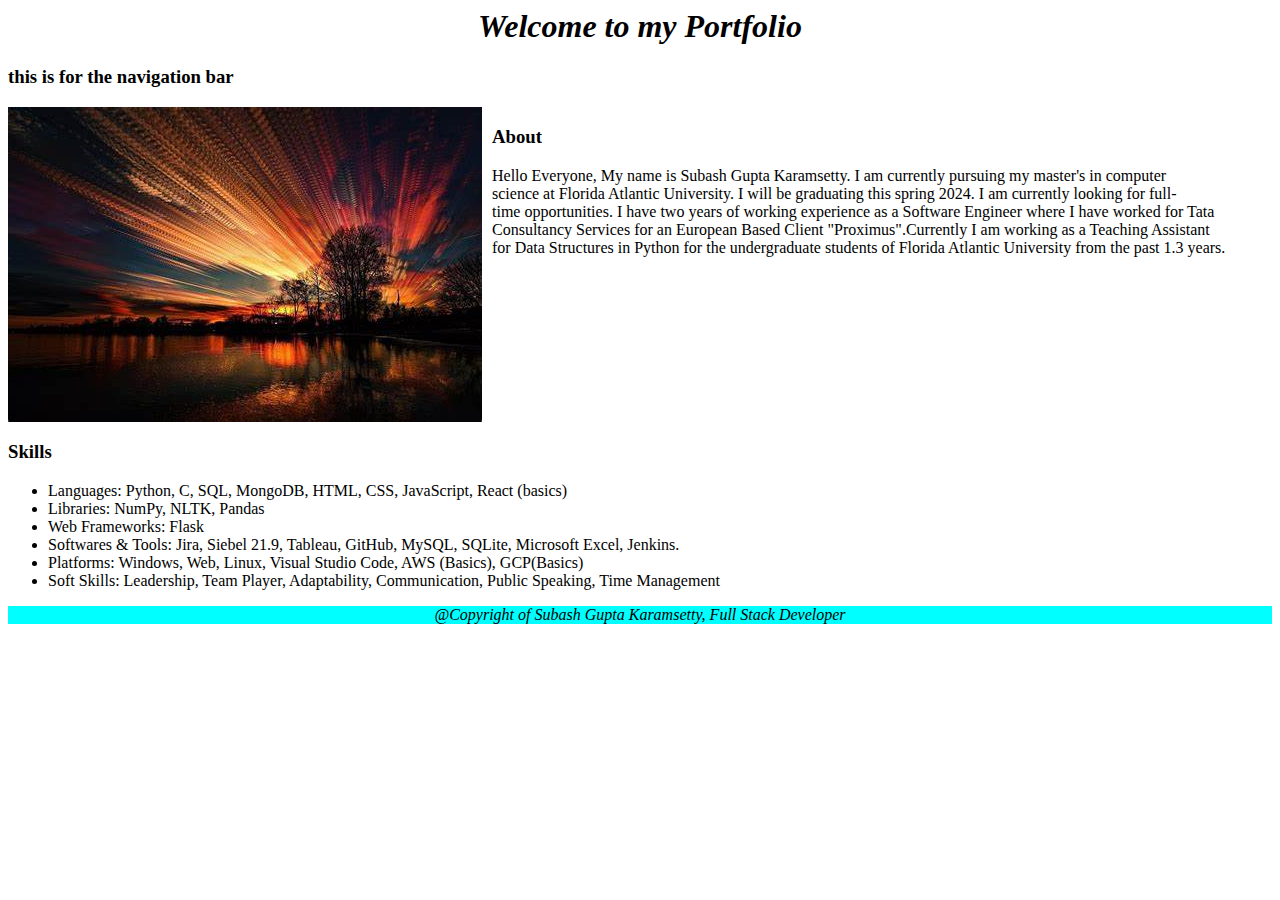
==== home.html @ 928e06da "First commit of portfolio files" ====
<html>
    <head>
        <link rel="stylesheet" href="style.css">
    </head>
    <body>
        <header>
            <title>
                My Portfolio
            </title>
            <h1 style="text-align: center; font-style: italic;">
                Welcome to my Portfolio
            </h1>
        </header>
        <main>
            <div>
                <h3>this is for the navigation bar</h3>
            </div>
            <div class="myContainer">
                <div>
                    <img class = "images" src = "images/backgroundImage.jpg">
                </div>
                <div>
                    <h3>
                        About
                    </h3>
                    <p style = "text-wrap:balance">
                        Hello Everyone, My name is Subash Gupta Karamsetty. I am currently pursuing my master's in computer science at Florida Atlantic University. I will be graduating this spring 2024. I am currently looking for full-time opportunities. I have two years of working experience as a Software Engineer where I have worked for Tata Consultancy Services for an European Based Client "Proximus".Currently I am working as a Teaching Assistant for Data Structures in Python for the undergraduate students of Florida Atlantic University from the past 1.3 years.
                    </p>
                </div>   
            </div>
            <div>
                <h3>
                    Skills
                </h3>
                <ul>
                    <li>
                        Languages: Python, C, SQL, MongoDB, HTML, CSS, JavaScript, React (basics)
                    </li>
                    <li>
                        Libraries: NumPy, NLTK, Pandas
                    </li>
                    <li>
                        Web Frameworks: Flask
                    </li>
                    <li>
                        Softwares & Tools: Jira, Siebel 21.9, Tableau, GitHub, MySQL, SQLite, Microsoft Excel, Jenkins.
                    </li>
                    <li>
                        Platforms: Windows, Web, Linux, Visual Studio Code, AWS (Basics), GCP(Basics)
                    </li>
                    <li>
                        Soft Skills: Leadership, Team Player, Adaptability, Communication, Public Speaking, Time Management
                    </li>
                </ul>
            </div>  
        </main>
        <footer>
            <p class = "footStyle">
                @Copyright of Subash Gupta Karamsetty, Full Stack Developer
            </p>
        </footer>
    </body>
</html>
---- style.css ----
.footStyle{
    background-color: cyan;
    font-family: Georgia, 'Times New Roman', Times, serif;
    font-size: medium;
    font-style: italic;
    text-align: center;
    position:sticky;
}

body{
    background-image: url("backgroundImage.jpg");
}

.myContainer{
    display: flex;
}
.images{
    padding-right: 10px;
}
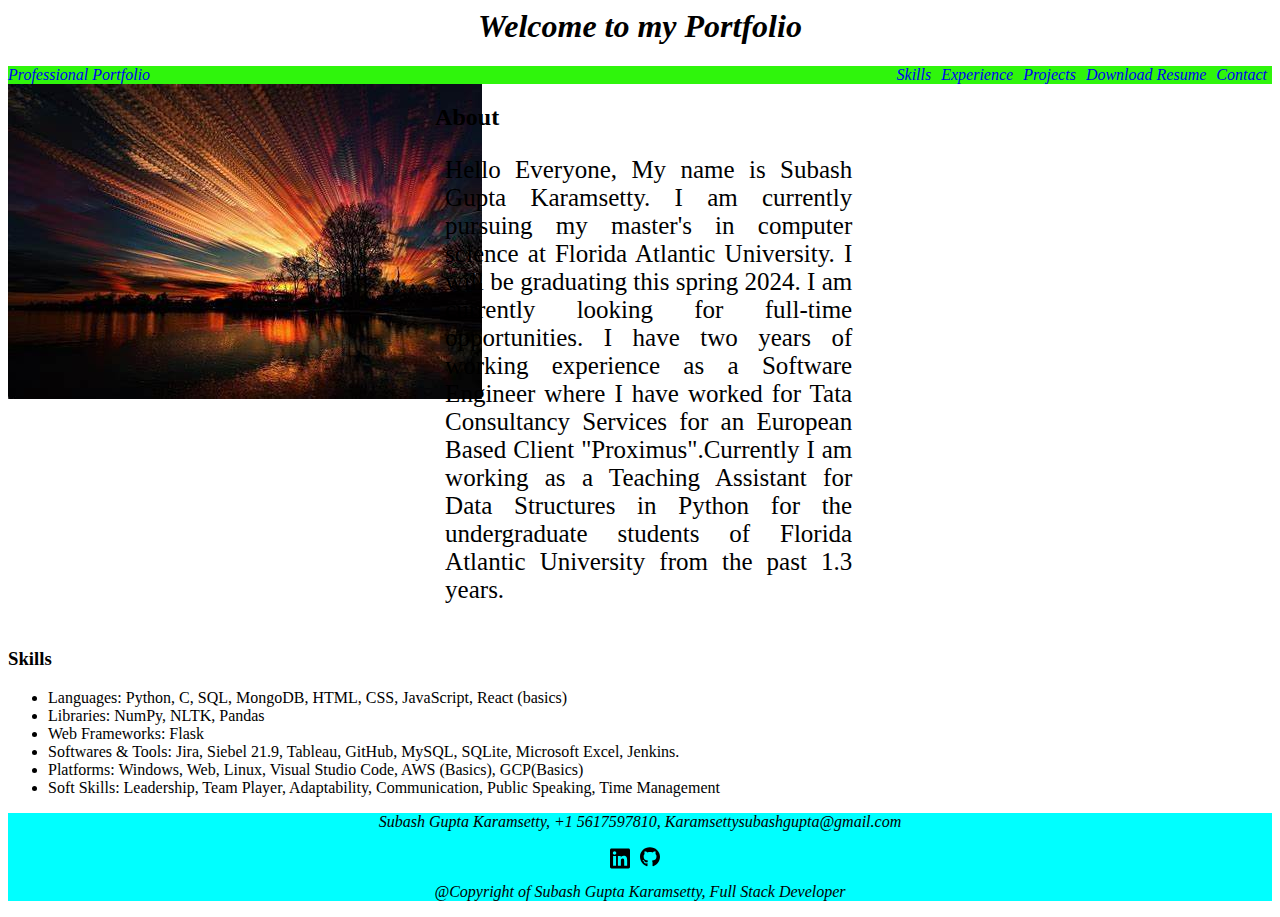
==== commit 0bac680f: "nav and footer changes" ====
--- a/home.html
+++ b/home.html
@@ -1,6 +1,7 @@
 <html>
     <head>
         <link rel="stylesheet" href="style.css">
+        <link rel="stylesheet" href= "https://fontawesome.com/icons/linkedin?f=brands&s=solid">
     </head>
     <body>
         <header>
@@ -12,21 +13,28 @@
             </h1>
         </header>
         <main>
-            <div>
-                <h3>this is for the navigation bar</h3>
+            <div  class="navbar">
+                <nav>
+                    <a href=#> Professional Portfolio</a>             
+                    <a class="navleft" href=#> Contact</a>
+                    <a class="navleft" href=#> Download Resume</a>
+                    <a class="navleft" href=#> Projects</a>
+                    <a class="navleft" href=#> Experience</a>
+                    <a class="navleft" href=#skills> Skills</a>
+                </nav>
             </div>
             <div class="myContainer">
-                <div>
-                    <img class = "images" src = "images/backgroundImage.jpg">
+                <div class="mypic">
+                    <img src = "images/backgroundImage.jpg">
                 </div>
-                <div>
-                    <h3>
+                <div class = "mystory">
+                    <h2>
                         About
-                    </h3>
-                    <p style = "text-wrap:balance">
+                    </h2>
+                    <p class = "intro" style = "padding-left: 10px; text-wrap:balance">
                         Hello Everyone, My name is Subash Gupta Karamsetty. I am currently pursuing my master's in computer science at Florida Atlantic University. I will be graduating this spring 2024. I am currently looking for full-time opportunities. I have two years of working experience as a Software Engineer where I have worked for Tata Consultancy Services for an European Based Client "Proximus".Currently I am working as a Teaching Assistant for Data Structures in Python for the undergraduate students of Florida Atlantic University from the past 1.3 years.
                     </p>
-                </div>   
+                </div>
             </div>
             <div>
                 <h3>
@@ -54,8 +62,23 @@
                 </ul>
             </div>  
         </main>
-        <footer>
-            <p class = "footStyle">
+        <footer class = "footStyle">
+            <p>
+                Subash Gupta Karamsetty, +1 5617597810, Karamsettysubashgupta@gmail.com
+            </p>
+            <div class="myContainer1">
+                <div class = "footimages">
+                    <a href = "https://www.linkedin.com/in/subash-gupta-karamsetty-8364b7167/" target="_blank">
+                        <img src="images/linkedin.svg" alt="LinkedIn Logo">
+                    </a>
+                </div>
+                <div class = "footimages">
+                    <a href = "https://github.com/SubashGupta" target="_blank">
+                        <img src="images/github.svg" alt="GitHub Logo">
+                    </a>
+                </div>
+            </div>
+            <p>
                 @Copyright of Subash Gupta Karamsetty, Full Stack Developer
             </p>
         </footer>
--- a/style.css
+++ b/style.css
@@ -1,3 +1,45 @@
+
+body{
+    background-image: url("backgroundImage.jpg");  
+}
+.navbar{
+    background-color:rgb(47, 245, 12);
+    font-style: italic;
+}
+.navbar a:hover {
+    background: white;
+    color: black;
+  }
+.navleft{
+    float: right;
+    padding: 0px 5px;
+}
+.navbar a{
+    text-decoration: none; /*This will remove the underline for the link*/
+}
+.intro{
+    font-size: 25px;
+    text-align: justify;
+}
+.mypic{
+    width: 33%;
+    height: 100%;
+    padding-right: 10px;
+    object-fit: contain;
+}
+.mystory
+{
+    width: 33%
+}
+.myContainer{
+    display: flex;
+}
+
+.myContainer1{
+    display: flex;
+    justify-content: center;
+}
+
 .footStyle{
     background-color: cyan;
     font-family: Georgia, 'Times New Roman', Times, serif;
@@ -7,13 +49,9 @@
     position:sticky;
 }
 
-body{
-    background-image: url("backgroundImage.jpg");
-}
-
-.myContainer{
-    display: flex;
-}
-.images{
-    padding-right: 10px;
+.footimages{
+    width: 20px;
+    height:20px;
+    margin-right: 10px;
+    text-align: center;    
 }